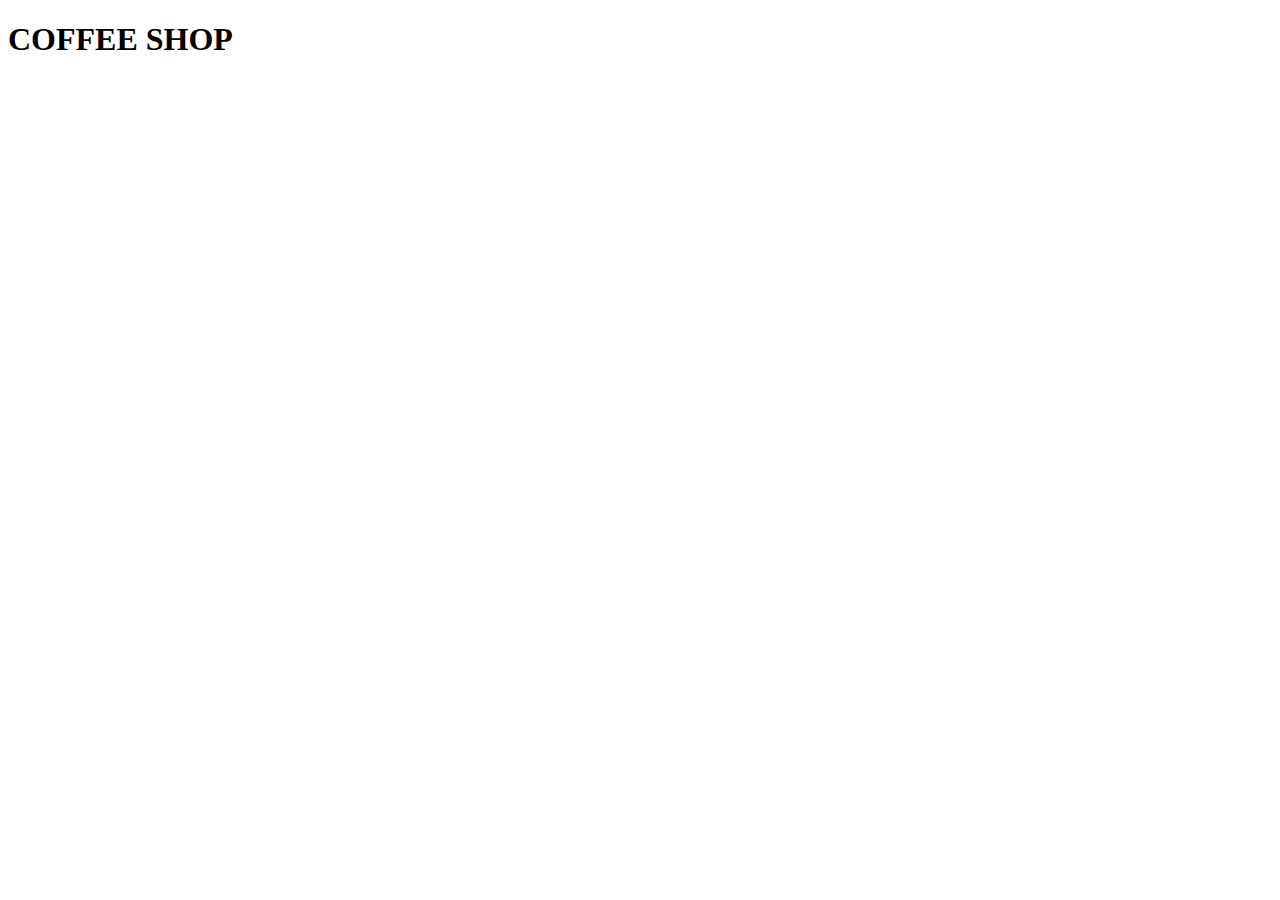
==== houston.html @ e16281ac "initial commit" ====
<!DOCTYPE html>
<html lang="en">
<head>
    <meta charset="UTF-8">
    <meta http-equiv="X-UA-Compatible" content="IE=edge">
    <meta name="viewport" content="width=device-width, initial-scale=1.0">
    <title>Houston Cafes</title>
    <link href="https://cdn.jsdelivr.net/npm/bootstrap@5.3.1/dist/css/bootstrap.min.css" rel="stylesheet" integrity="sha384-4bw+/aepP/YC94hEpVNVgiZdgIC5+VKNBQNGCHeKRQN+PtmoHDEXuppvnDJzQIu9" crossorigin="anonymous">
</head>
<body>
    <h1>COFFEE SHOP</h1>
    <script src="https://cdn.jsdelivr.net/npm/bootstrap@5.3.1/dist/js/bootstrap.bundle.min.js" integrity="sha384-HwwvtgBNo3bZJJLYd8oVXjrBZt8cqVSpeBNS5n7C8IVInixGAoxmnlMuBnhbgrkm" crossorigin="anonymous"></script>
</body>
</html>
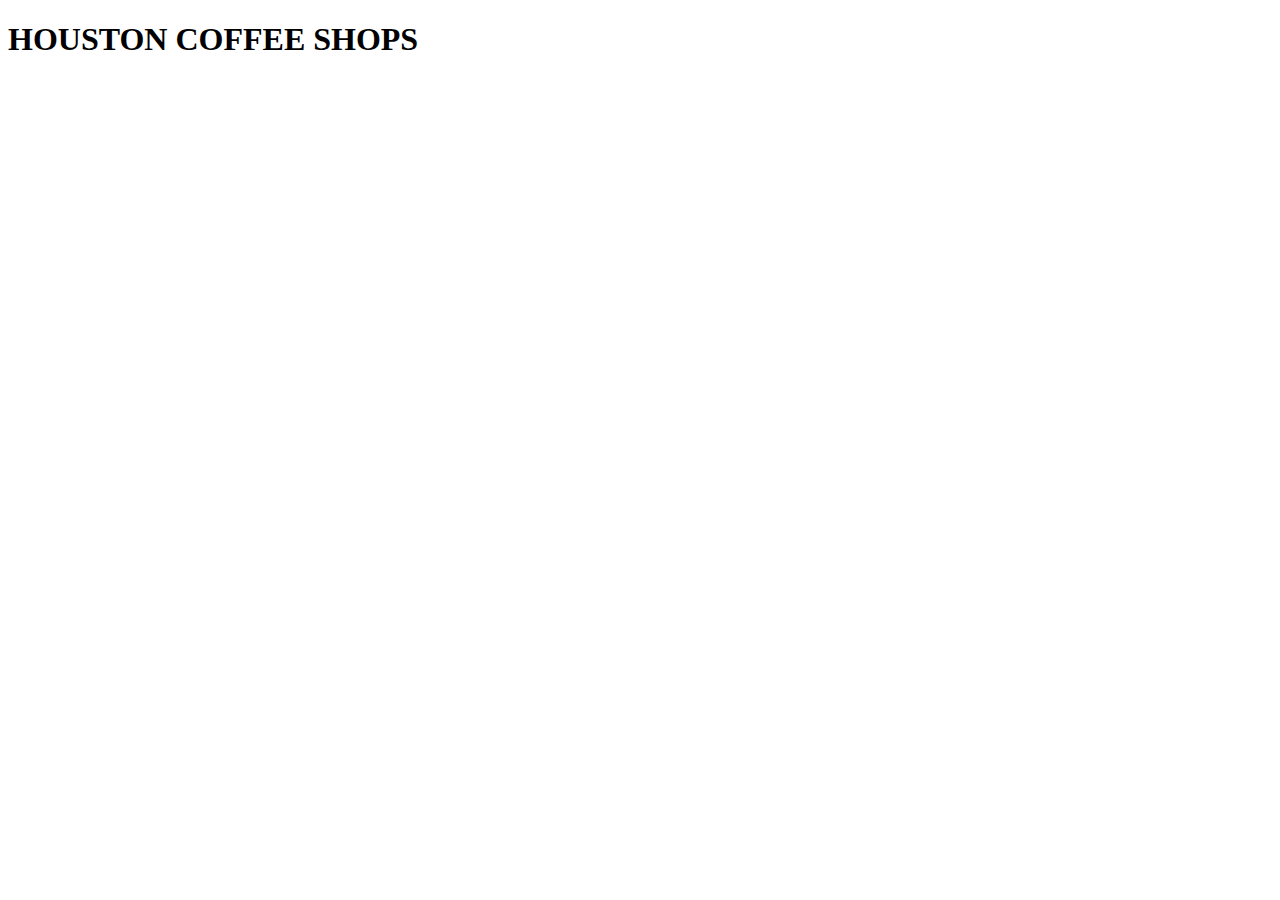
==== commit 819e8cf4: "updated houston title" ====
--- a/houston.html
+++ b/houston.html
@@ -8,7 +8,7 @@
     <link href="https://cdn.jsdelivr.net/npm/bootstrap@5.3.1/dist/css/bootstrap.min.css" rel="stylesheet" integrity="sha384-4bw+/aepP/YC94hEpVNVgiZdgIC5+VKNBQNGCHeKRQN+PtmoHDEXuppvnDJzQIu9" crossorigin="anonymous">
 </head>
 <body>
-    <h1>COFFEE SHOP</h1>
+    <h1>HOUSTON COFFEE SHOPS</h1>
     <script src="https://cdn.jsdelivr.net/npm/bootstrap@5.3.1/dist/js/bootstrap.bundle.min.js" integrity="sha384-HwwvtgBNo3bZJJLYd8oVXjrBZt8cqVSpeBNS5n7C8IVInixGAoxmnlMuBnhbgrkm" crossorigin="anonymous"></script>
 </body>
 </html>